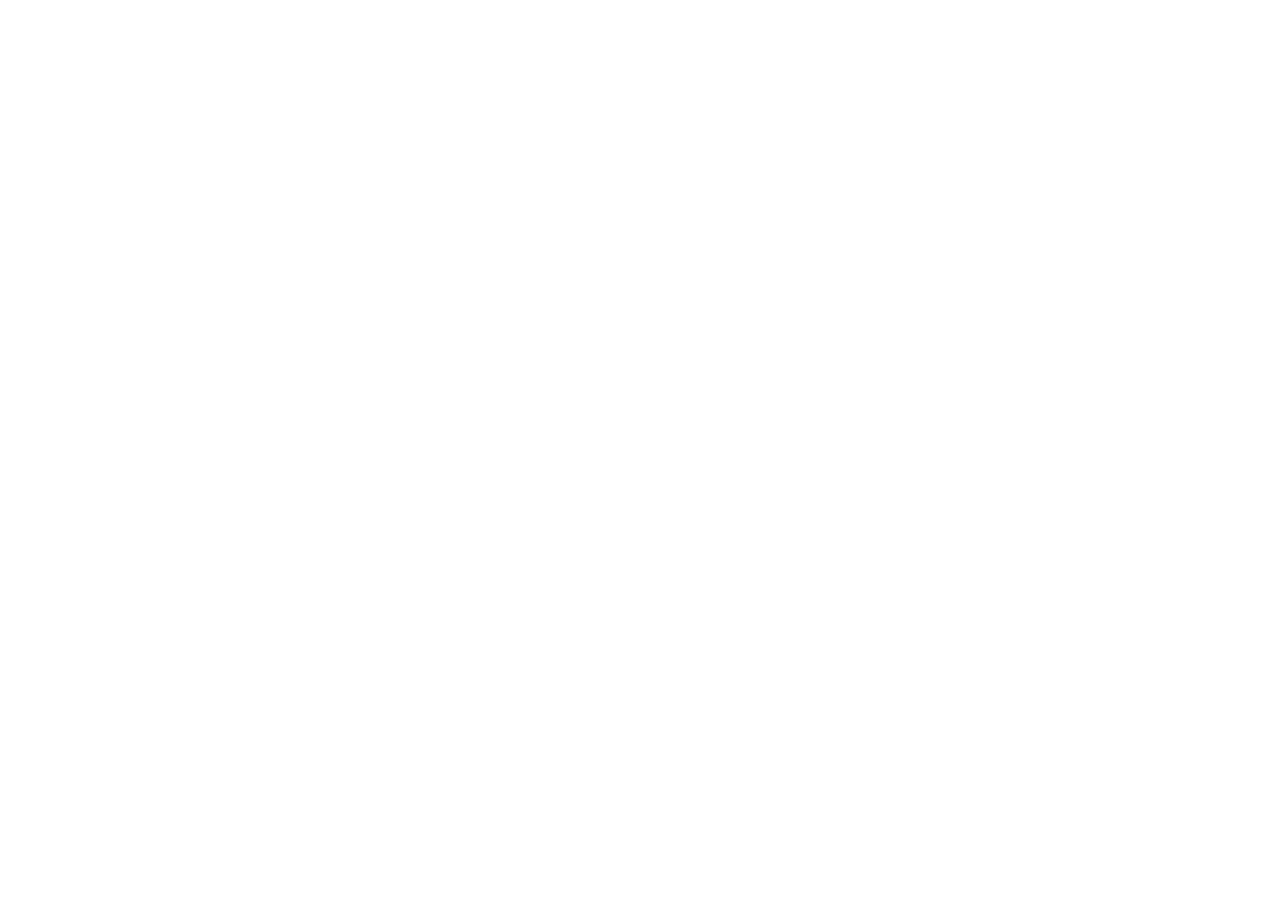
==== encriptador.html @ 8595a826 "crea desktop2" ====
<!DOCTYPE html>
<html lang="es">
<head>
    <meta charset="UTF-8">
    <meta name="viewport" content="width=device-width, initial-scale=1.0">
    <title>desktop2</title>
</head>
<body>
    
</body>
   <h1></h1>
</html>
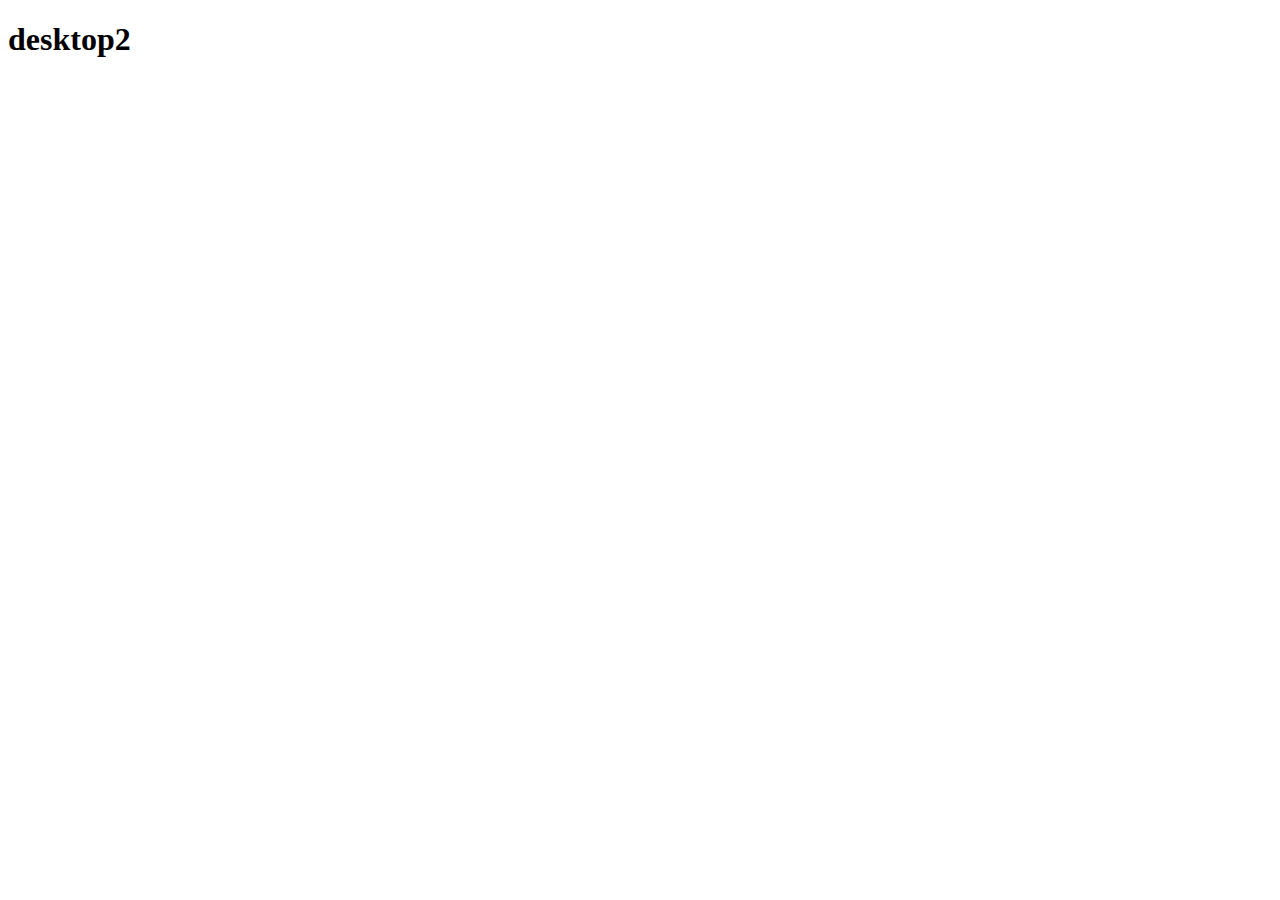
==== commit e3ecb9bd: "actualiza encriptador.html" ====
--- a/encriptador.html
+++ b/encriptador.html
@@ -8,5 +8,5 @@
 <body>
     
 </body>
-   <h1></h1>
+   <h1>desktop2</h1>
 </html>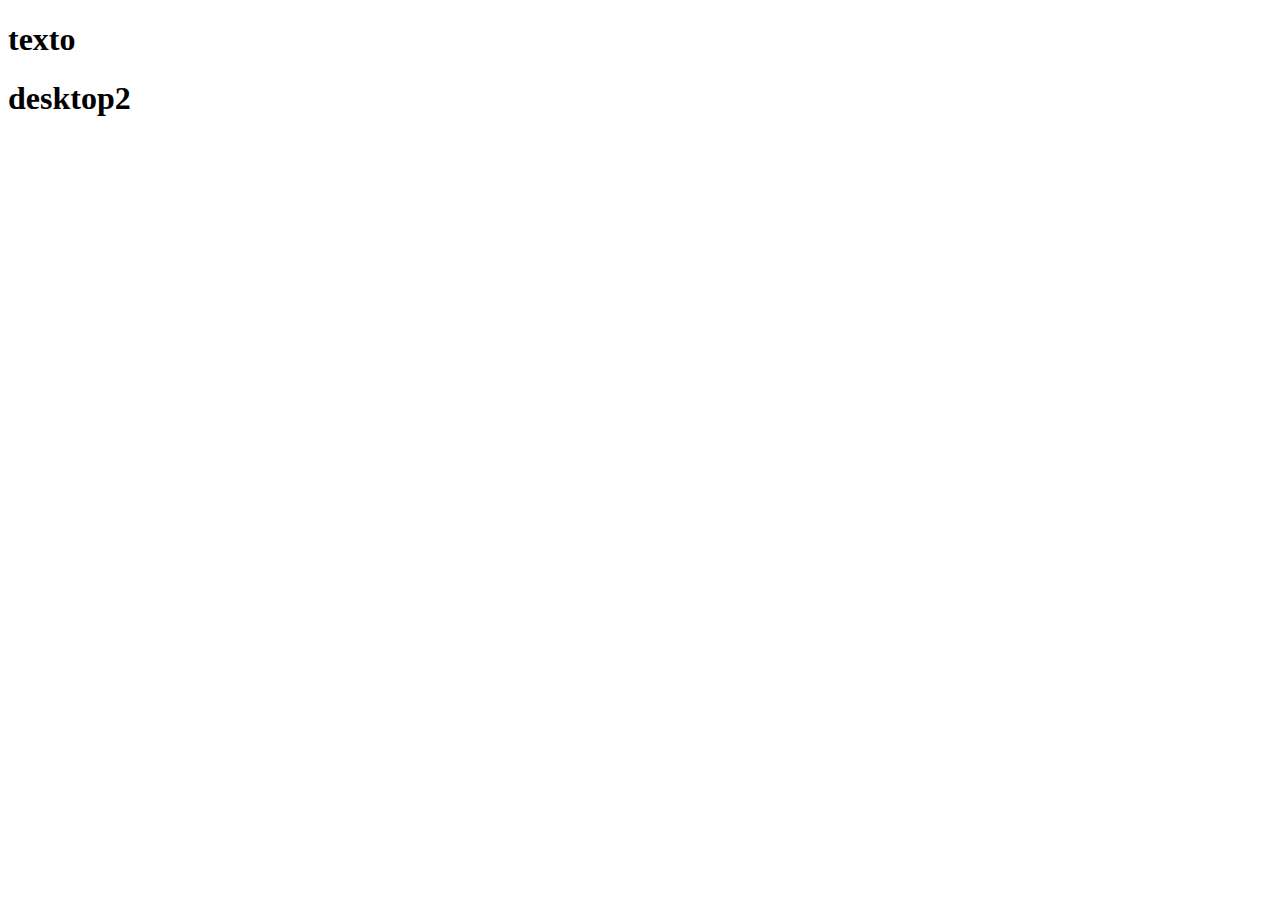
==== commit 0057a039: "actualiza encriptador" ====
--- a/encriptador.html
+++ b/encriptador.html
@@ -6,6 +6,11 @@
     <title>desktop2</title>
 </head>
 <body>
+    <main>
+        <section>
+            <h1>texto</h1>
+            <p></p>
+            <p></p>
     
 </body>
    <h1>desktop2</h1>
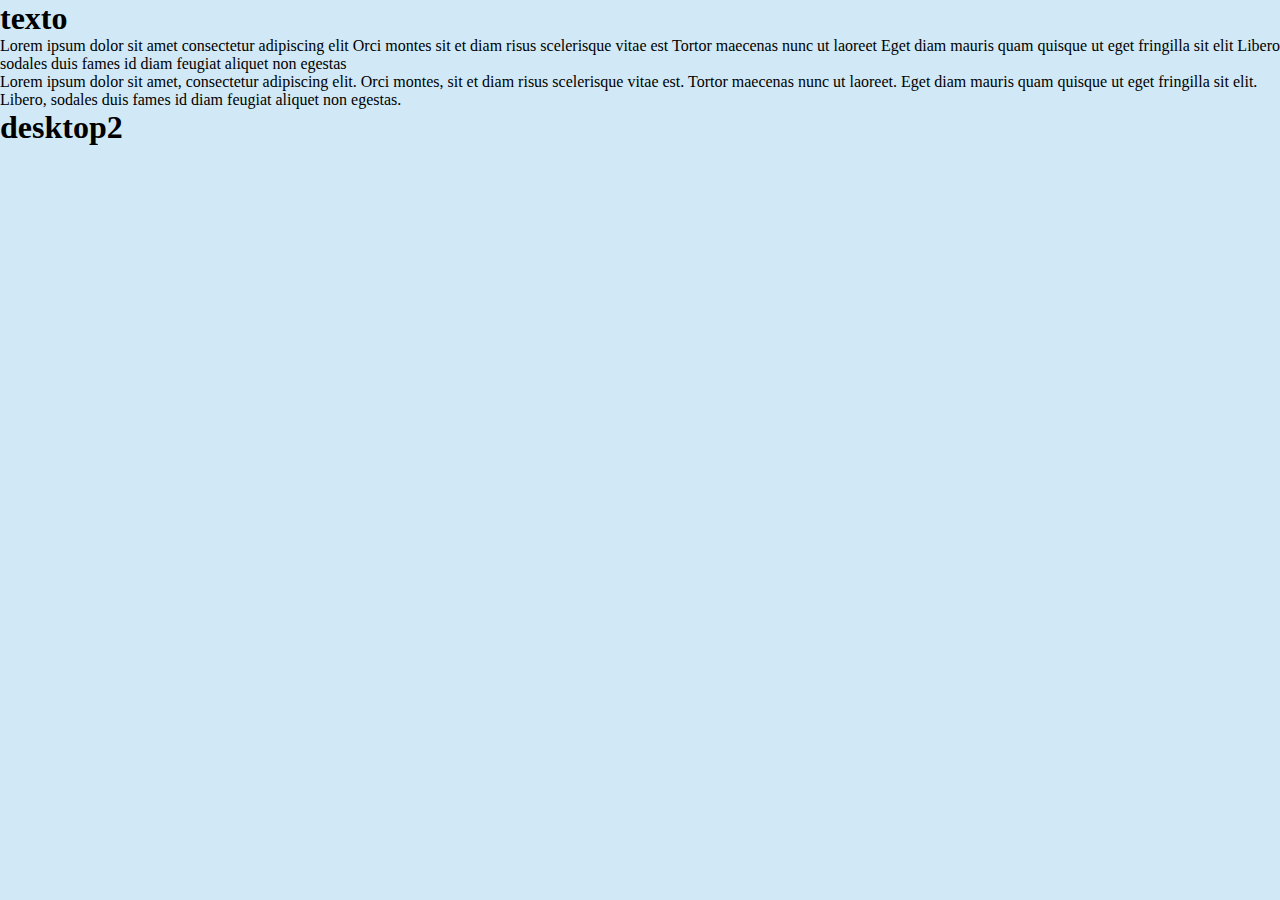
==== commit f90cf63f: "actualiza encriptador" ====
--- a/encriptador.html
+++ b/encriptador.html
@@ -4,13 +4,14 @@
     <meta charset="UTF-8">
     <meta name="viewport" content="width=device-width, initial-scale=1.0">
     <title>desktop2</title>
+    <link rel="stylesheet" href="./style/style.css">
 </head>
 <body>
     <main>
         <section>
             <h1>texto</h1>
-            <p></p>
-            <p></p>
+            <p>Lorem ipsum dolor sit amet consectetur adipiscing elit Orci montes sit et diam risus scelerisque vitae est Tortor maecenas nunc ut laoreet Eget diam mauris quam quisque ut eget fringilla sit elit Libero sodales duis fames id diam feugiat aliquet non egestas</p>
+            <p>Lorem ipsum dolor sit amet, consectetur adipiscing elit. Orci montes, sit et diam risus scelerisque vitae est. Tortor maecenas nunc ut laoreet. Eget diam mauris quam quisque ut eget fringilla sit elit. Libero, sodales duis fames id diam feugiat aliquet non egestas.</p>
     
 </body>
    <h1>desktop2</h1>
--- a/style/style.css
+++ b/style/style.css
@@ -0,0 +1,78 @@
+@import url('https://fonts.googleapis.com/css2?family=Inter:ital,opsz,wght@0,14..32,100..900;1,14..32,100..900&display=swap');
+
+*{
+    padding: 0;
+    margin: 0;
+
+}
+
+
+body {
+    background-color: #D1E9F6;
+    color: #0A3871
+    Height: 100vh;
+    box-sizing: border-box; 
+}
+
+.Ingrese el titulo aqui{
+    display: flex;
+    align-items: center;
+    margin: 10% 15%;
+    justify-content: space-between;
+}
+
+.Ingrese el texto aqui__contenido{
+    width: 577px;
+    display: flex;
+    flex-direction: column;
+    gap: 16px;
+
+}
+
+.Ingrese el titulo aqui__contenido__titulo{
+    font-size: 32px;
+    font-family: "Inter", sans-serif;
+}
+
+.Ingrese el texto aqui__contenido__texto{
+    font-family: "Inter", sans-serif;
+    font-size: 24px;
+}
+.Ingrese el texto aqui__contenido__texto2{
+    font-family: "Inter", sans-serif;
+    font-size: 16px;
+}
+
+.encriptador__enlaces{
+    display: flex;
+    justify-content: space-between;
+
+}
+.instruccion__enlace__subtitulo{
+    font-family: inter sans-serif;
+    font-size: 12px;
+    font-weight: 400;
+}
+
+.encriptador__enlaces__link{
+    width: 328px;
+    background-color: #0A3871;
+    padding: 19.36px 0;
+    border-radius: 24px;
+    font-family: "Inter", sans-serif;
+    font-size: 16px;
+    font-weight: 400;
+    text-decoration: none;
+    color: #FFFFFF;
+
+}
+
+.encriptador__enlaces__link: :hover{
+    background-color: #272727
+}
+
+
+.encriptador__enlaces__link2{
+    background-color: #D8DFE8;
+    color: #0A3871;
+}